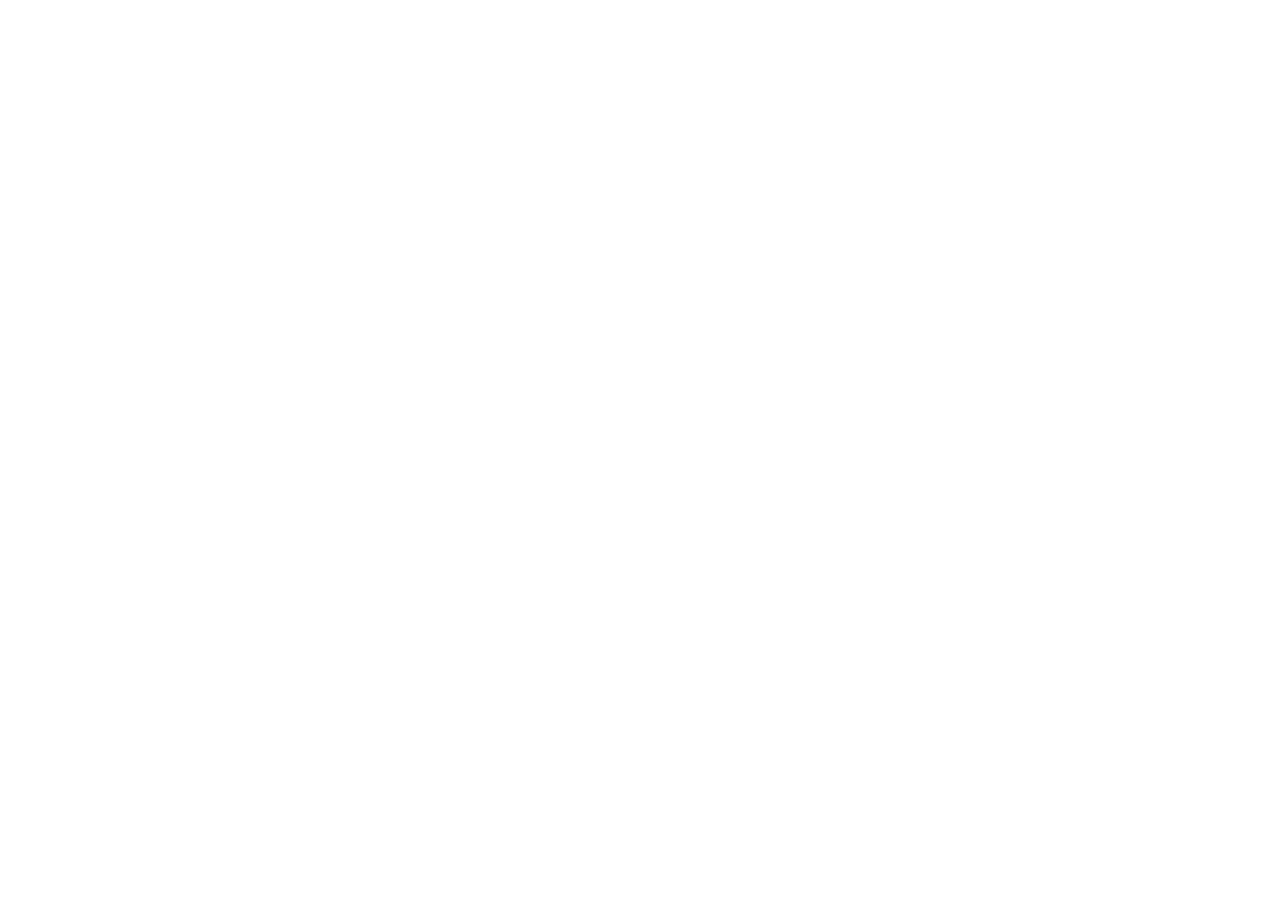
==== sea-template.html @ 9ffb521d "Renaming" ====
<!doctype html>
<html lang="en">
<head>
    <meta charset="UTF-8">
    <meta name="viewport"
          content="width=device-width, user-scalable=no, initial-scale=1.0, maximum-scale=1.0, minimum-scale=1.0">
    <meta http-equiv="X-UA-Compatible" content="ie=edge">
    <title>Practice page</title>
</head>
<body>
<!--<div id = 'table'>-->
<table id = 'table'>
<!--    <tr>-->
<!--        <td></td><td></td><td></td><td></td><td></td><td></td><td></td><td></td><td></td><td></td>-->
<!--    </tr>-->
<!--    <tr>-->
<!--        <td></td><td></td><td></td><td></td><td></td><td></td><td></td><td></td><td></td><td></td>-->
<!--    </tr>-->
<!--    <tr>-->
<!--        <td></td><td></td><td></td><td></td><td></td><td></td><td></td><td></td><td></td><td></td>-->
<!--    </tr>-->
<!--    <tr>-->
<!--        <td></td><td></td><td></td><td></td><td></td><td></td><td></td><td></td><td></td><td></td>-->
<!--    </tr><tr>-->
<!--    <td></td><td></td><td></td><td></td><td></td><td></td><td></td><td></td><td></td><td></td>-->
<!--</tr>-->
<!--    <tr>-->
<!--        <td></td><td></td><td></td><td></td><td></td><td></td><td></td><td></td><td></td><td></td>-->
<!--    </tr><tr>-->
<!--    <td></td><td></td><td></td><td></td><td></td><td></td><td></td><td></td><td></td><td></td>-->
<!--</tr>-->
<!--    <tr>-->
<!--        <td></td><td></td><td></td><td></td><td></td><td></td><td></td><td></td><td></td><td></td>-->
<!--    </tr><tr>-->
<!--    <td></td><td></td><td></td><td></td><td></td><td></td><td></td><td></td><td></td><td></td>-->
<!--</tr>-->
<!--    <tr>-->
<!--        <td></td><td></td><td></td><td></td><td></td><td></td><td></td><td></td><td></td><td></td>-->
<!--    </tr>-->
</table>
<!--</div>-->

</body>
<script src="../scripts/app5.js"></script>
</html>
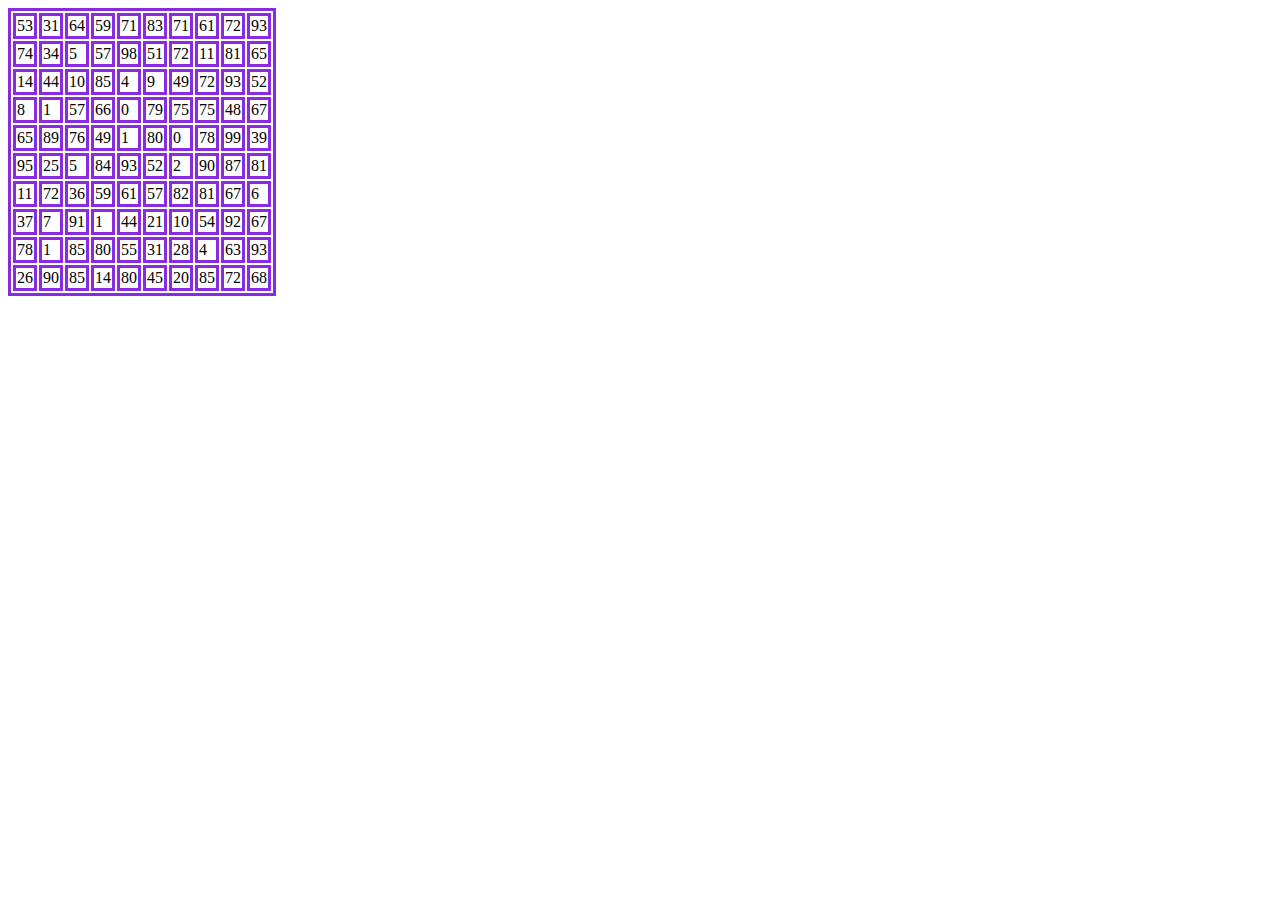
==== commit edac6e2b: "Formatting an array as a table with the addition of styles" ====
--- a/sea-template.html
+++ b/sea-template.html
@@ -6,40 +6,15 @@
           content="width=device-width, user-scalable=no, initial-scale=1.0, maximum-scale=1.0, minimum-scale=1.0">
     <meta http-equiv="X-UA-Compatible" content="ie=edge">
     <title>Practice page</title>
+    <link rel="stylesheet" href="sea-style.css">
 </head>
 <body>
 <!--<div id = 'table'>-->
 <table id = 'table'>
-<!--    <tr>-->
-<!--        <td></td><td></td><td></td><td></td><td></td><td></td><td></td><td></td><td></td><td></td>-->
-<!--    </tr>-->
-<!--    <tr>-->
-<!--        <td></td><td></td><td></td><td></td><td></td><td></td><td></td><td></td><td></td><td></td>-->
-<!--    </tr>-->
-<!--    <tr>-->
-<!--        <td></td><td></td><td></td><td></td><td></td><td></td><td></td><td></td><td></td><td></td>-->
-<!--    </tr>-->
-<!--    <tr>-->
-<!--        <td></td><td></td><td></td><td></td><td></td><td></td><td></td><td></td><td></td><td></td>-->
-<!--    </tr><tr>-->
-<!--    <td></td><td></td><td></td><td></td><td></td><td></td><td></td><td></td><td></td><td></td>-->
-<!--</tr>-->
-<!--    <tr>-->
-<!--        <td></td><td></td><td></td><td></td><td></td><td></td><td></td><td></td><td></td><td></td>-->
-<!--    </tr><tr>-->
-<!--    <td></td><td></td><td></td><td></td><td></td><td></td><td></td><td></td><td></td><td></td>-->
-<!--</tr>-->
-<!--    <tr>-->
-<!--        <td></td><td></td><td></td><td></td><td></td><td></td><td></td><td></td><td></td><td></td>-->
-<!--    </tr><tr>-->
-<!--    <td></td><td></td><td></td><td></td><td></td><td></td><td></td><td></td><td></td><td></td>-->
-<!--</tr>-->
-<!--    <tr>-->
-<!--        <td></td><td></td><td></td><td></td><td></td><td></td><td></td><td></td><td></td><td></td>-->
-<!--    </tr>-->
+
 </table>
 <!--</div>-->
 
 </body>
-<script src="../scripts/app5.js"></script>
+<script src="sea-script.js"></script>
 </html>--- a/sea-style.css
+++ b/sea-style.css
@@ -0,0 +1,6 @@
+tr, td {
+    border: 3px blueviolet solid;
+}
+#table {
+    border: 3px blueviolet solid;
+}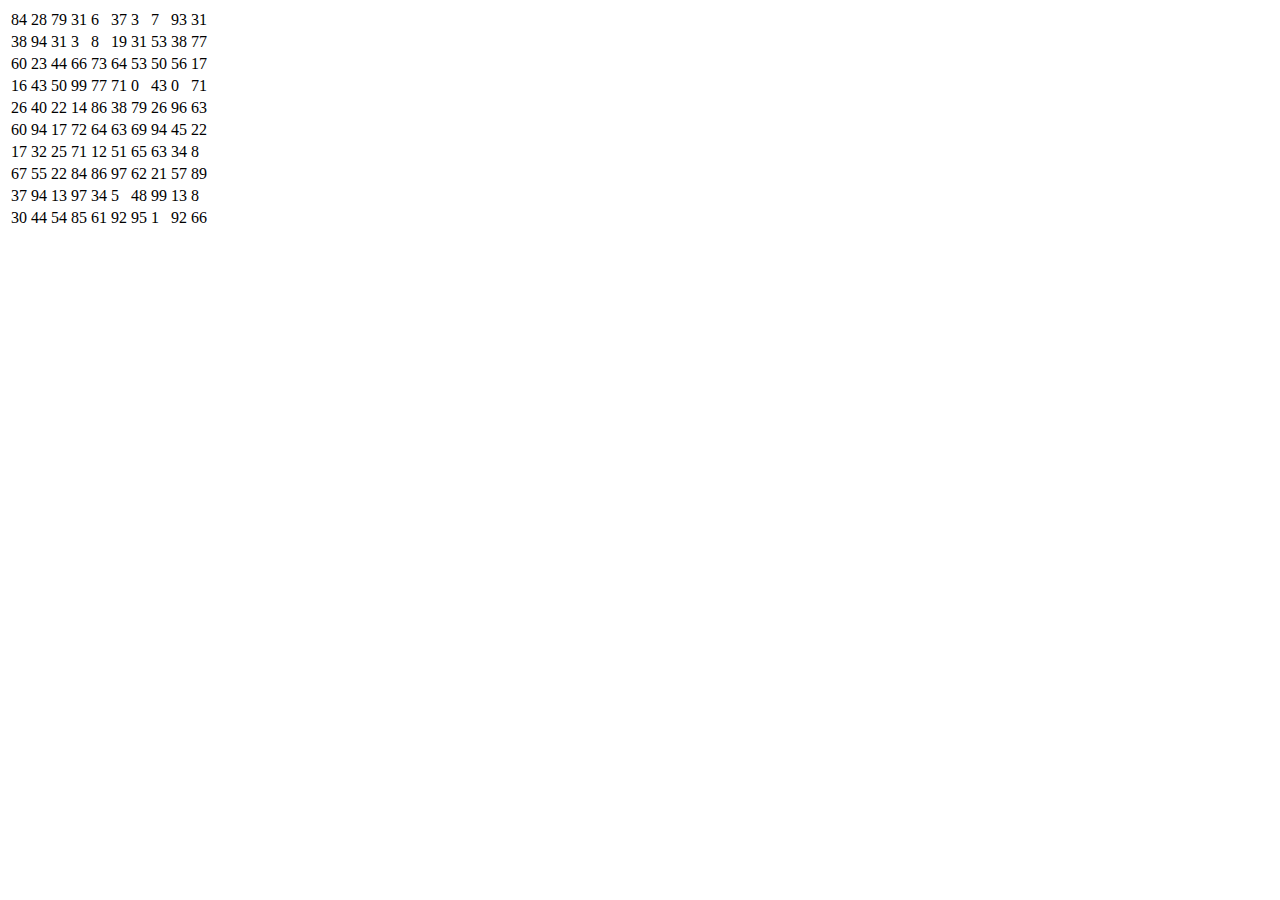
==== commit a7b46ee9: "Cleaning" ====
--- a/sea-template.html
+++ b/sea-template.html
@@ -13,8 +13,8 @@
 <table id = 'table'>
 
 </table>
+<ul id="parent"></ul>
 <!--</div>-->
 
 </body>
 <script src="sea-script.js"></script>
-</html>